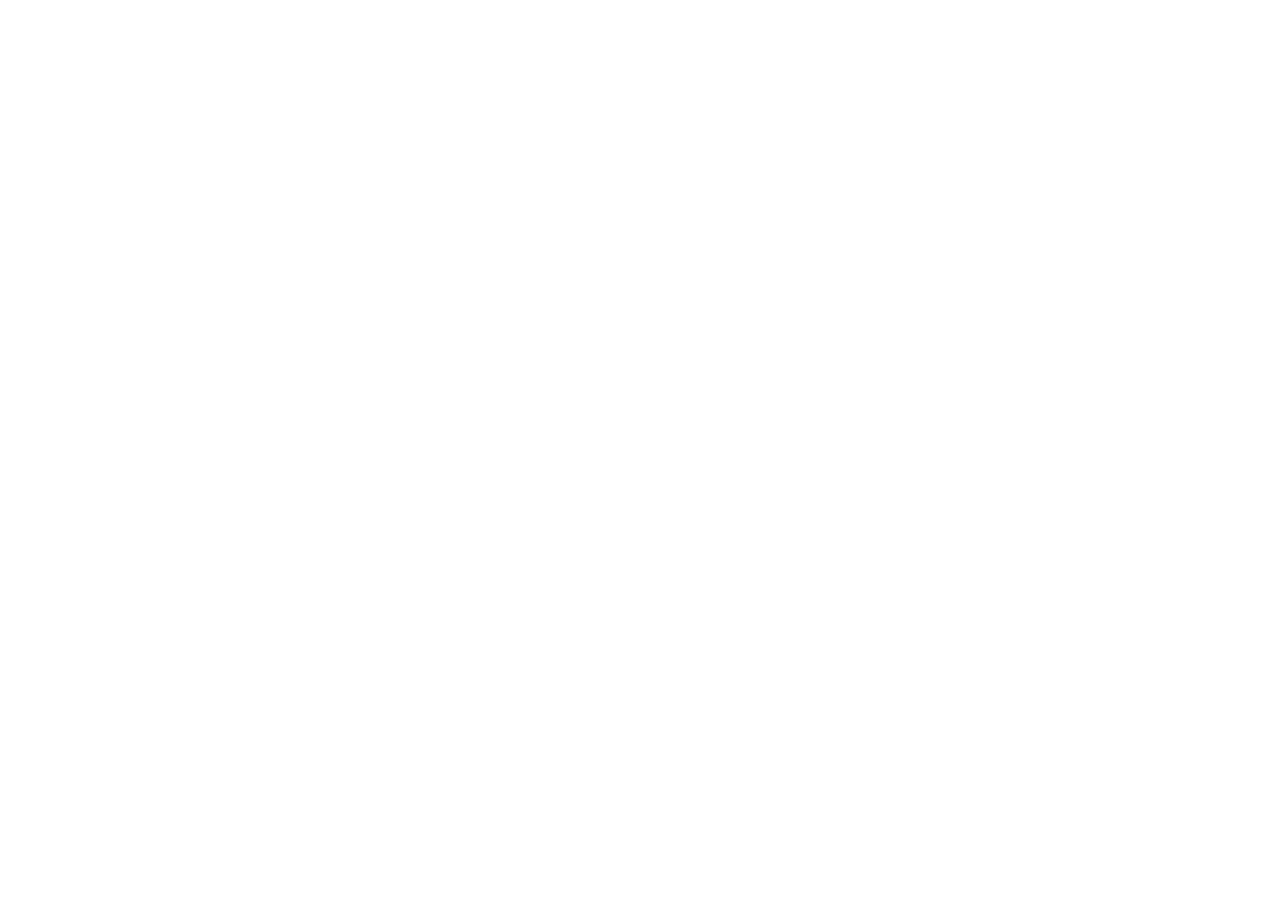
==== src/index.html @ ae1f7602 "Initial commit" ====
<!DOCTYPE html>
<html lang="en">
  <head>
    <meta charset="UTF-8" />
    <link rel="icon" type="image/svg+xml" href="/favicon.svg" />
    <meta name="viewport" content="width=device-width, initial-scale=1.0" />
    <title>Vanilla App Template</title>
    <link rel="stylesheet" href="./css/styles.css" />
  </head>
  <body>
    <load src="./partials/header.html" icon-path="img/sprite.svg#logo" />

    <main>
      <!-- Loads the specified .html file -->
      <load src="./partials/vite-promo.html" />
      <load src="./partials/badges.html" />
    </main>

    <load src="./partials/footer.html" />

    <script type="module" src="./main.js"></script>
  </body>
</html>
---- src/css/styles.css ----
/**
  |============================
  | include css partials with
  | default @import url()
  |============================
*/
/* Common styles */
@import url('./reset.css');
@import url('./base.css');
@import url('./container.css');
@import url('./animations.css');

/* Sections style */
@import url('./header.css');
@import url('./vite-promo.css');
@import url('./badges.css');
@import url('./back-link.css');
@import url('./footer.css');
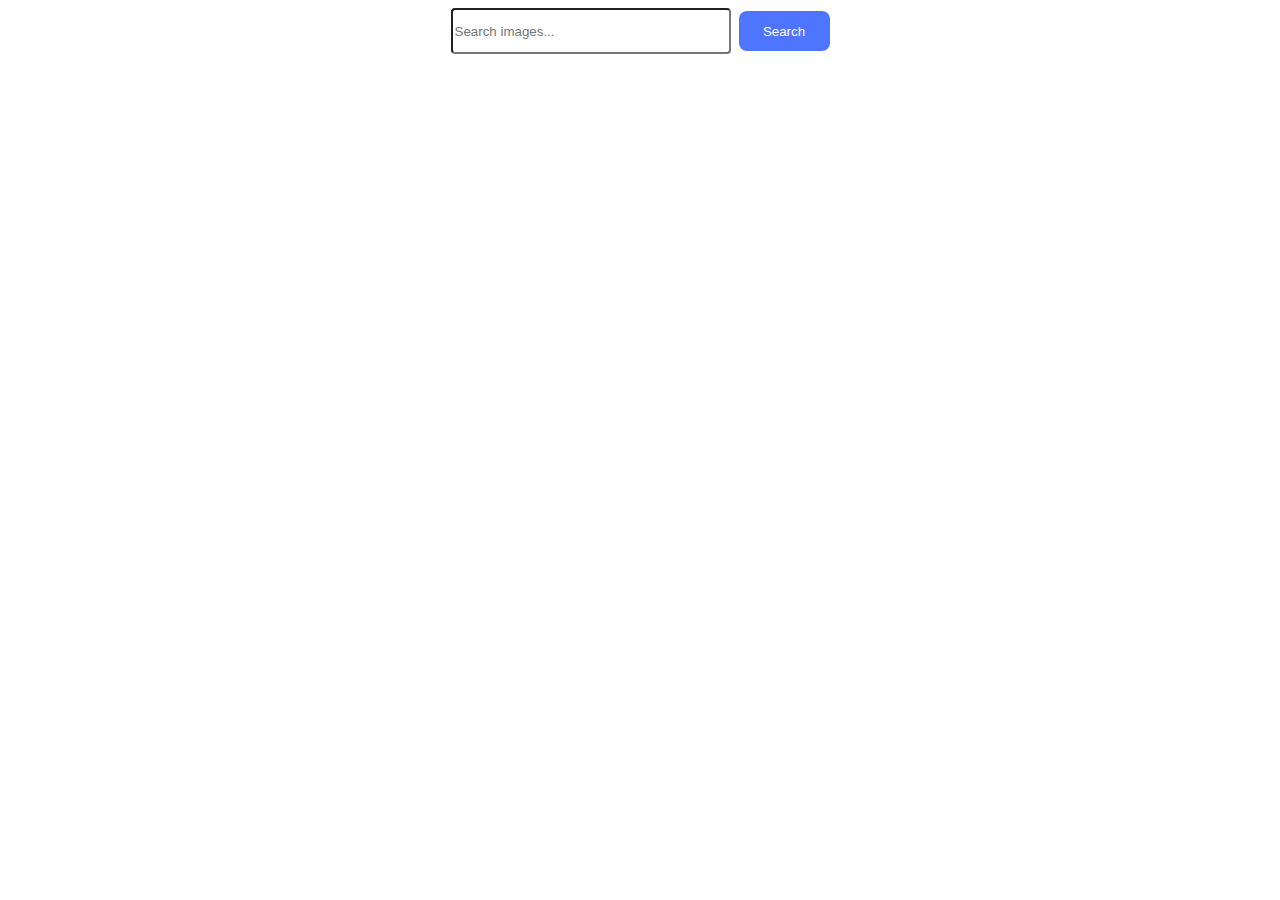
==== commit 8c46c7d4: "update" ====
--- a/src/index.html
+++ b/src/index.html
@@ -1,23 +1,25 @@
 <!DOCTYPE html>
 <html lang="en">
-  <head>
-    <meta charset="UTF-8" />
-    <link rel="icon" type="image/svg+xml" href="/favicon.svg" />
-    <meta name="viewport" content="width=device-width, initial-scale=1.0" />
-    <title>Vanilla App Template</title>
-    <link rel="stylesheet" href="./css/styles.css" />
-  </head>
-  <body>
-    <load src="./partials/header.html" icon-path="img/sprite.svg#logo" />
 
-    <main>
-      <!-- Loads the specified .html file -->
-      <load src="./partials/vite-promo.html" />
-      <load src="./partials/badges.html" />
-    </main>
+<head>
+  <meta charset="UTF-8" />
+  <meta name="viewport" content="width=device-width, initial-scale=1.0" />
+  <title>Vanilla App Template</title>
+  <link rel="stylesheet" href="./css/styles.css" />
+</head>
 
-    <load src="./partials/footer.html" />
+<body>
+  <form class="search-form">
+    <input class="input" type="text" name="input" placeholder="Search images..." />
+    <button class="button" type="submit">Search</button>
+  </form>
+  <span class="loader hide"></span>
 
-    <script type="module" src="./main.js"></script>
-  </body>
-</html>
+  <div class="wrapper-pictures">
+    <ul class="pictures-list"></ul>
+  </div>
+  <button class="button-load" type="btn">Load more</button>
+  <script type="module" src="./main.js"></script>
+</body>
+
+</html>--- a/src/css/styles.css
+++ b/src/css/styles.css
@@ -1,18 +1,157 @@
-/**
-  |============================
-  | include css partials with
-  | default @import url()
-  |============================
-*/
-/* Common styles */
-@import url('./reset.css');
-@import url('./base.css');
-@import url('./container.css');
-@import url('./animations.css');
+:root {
+  font-family: Inter, Avenir, Helvetica, Arial, sans-serif;
+  font-size: 16px;
+  line-height: 24px;
+  font-weight: 400;
 
-/* Sections style */
-@import url('./header.css');
-@import url('./vite-promo.css');
-@import url('./badges.css');
-@import url('./back-link.css');
-@import url('./footer.css');
+  color: #242424;
+  background-color: rgba(255, 255, 255, 0.87);
+
+  font-synthesis: none;
+  text-rendering: optimizeLegibility;
+  -webkit-font-smoothing: antialiased;
+  -moz-osx-font-smoothing: grayscale;
+  -webkit-text-size-adjust: 100%;
+}
+
+.loader.hide {
+  display: none;
+}
+
+.loader {
+  width: 48px;
+  height: 48px;
+  border: 5px solid #3c75b1;
+  border-radius: 50%;
+  position: fixed;
+  top: 50%;
+  left: 50%;
+  transform: translate(-50%, -50%);
+  box-sizing: border-box;
+  animation: pulse 1s linear infinite;
+}
+
+.loader:after {
+  content: '';
+  position: absolute;
+  width: 48px;
+  height: 48px;
+  border: 5px solid #260cb9;
+  border-radius: 50%;
+  display: inline-block;
+  box-sizing: border-box;
+  left: 50%;
+  top: 50%;
+  transform: translate(-50%, -50%);
+  animation: scaleUp 1s linear infinite;
+}
+
+@keyframes scaleUp {
+  0% {
+    transform: translate(-50%, -50%) scale(0);
+  }
+
+  60%,
+  100% {
+    transform: translate(-50%, -50%) scale(1);
+  }
+}
+
+@keyframes pulse {
+
+  0%,
+  60%,
+  100% {
+    transform: scale(1);
+  }
+
+  80% {
+    transform: scale(1.2);
+  }
+}
+
+.search-form {
+  display: flex;
+  align-items: center;
+  justify-content: center;
+  margin-bottom: 32px;
+}
+
+.input {
+  width: 272px;
+  height: 40px;
+  border-radius: 4px;
+  background: #fff;
+  margin-right: 8px;
+}
+
+.button {
+  display: flex;
+  padding: 8px 16px;
+  justify-content: center;
+  align-items: center;
+  gap: 10px;
+  border-radius: 8px;
+  background: #4e75ff;
+  border: transparent;
+  color: #fff;
+  width: 91px;
+  height: 40px;
+}
+
+.wrapper-pictures {
+  display: flex;
+}
+
+.pictures-list {
+  display: flex;
+  justify-content: center;
+  align-items: center;
+  flex-wrap: wrap;
+  gap: 20px;
+}
+
+.gallery-card {
+  transition: transform 0.3s;
+  border-radius: 8px;
+  box-shadow: rgba(0, 0, 0, 0.1) 0px 4px 12px;
+  overflow: hidden;
+}
+
+.image-item-info {
+  display: flex;
+  flex-direction: column;
+  text-align: center;
+}
+
+.gallery-card img {
+  object-fit: cover;
+  height: 300px;
+  width: 400px;
+}
+
+.image-info {
+  display: flex;
+  justify-content: space-around;
+  align-items: center;
+  flex-wrap: wrap;
+  padding: 8px 0;
+}
+
+.button-load {
+  display: none;
+  justify-content: center;
+  align-items: center;
+  gap: 10px;
+  border-radius: 8px;
+  background: #4e75ff;
+  border: transparent;
+  color: #fff;
+  width: 91px;
+  height: 40px;
+  margin: auto;
+  margin-top: 30px;
+  margin-bottom: 30px;
+  opacity: 0;
+  overflow: hidden;
+}